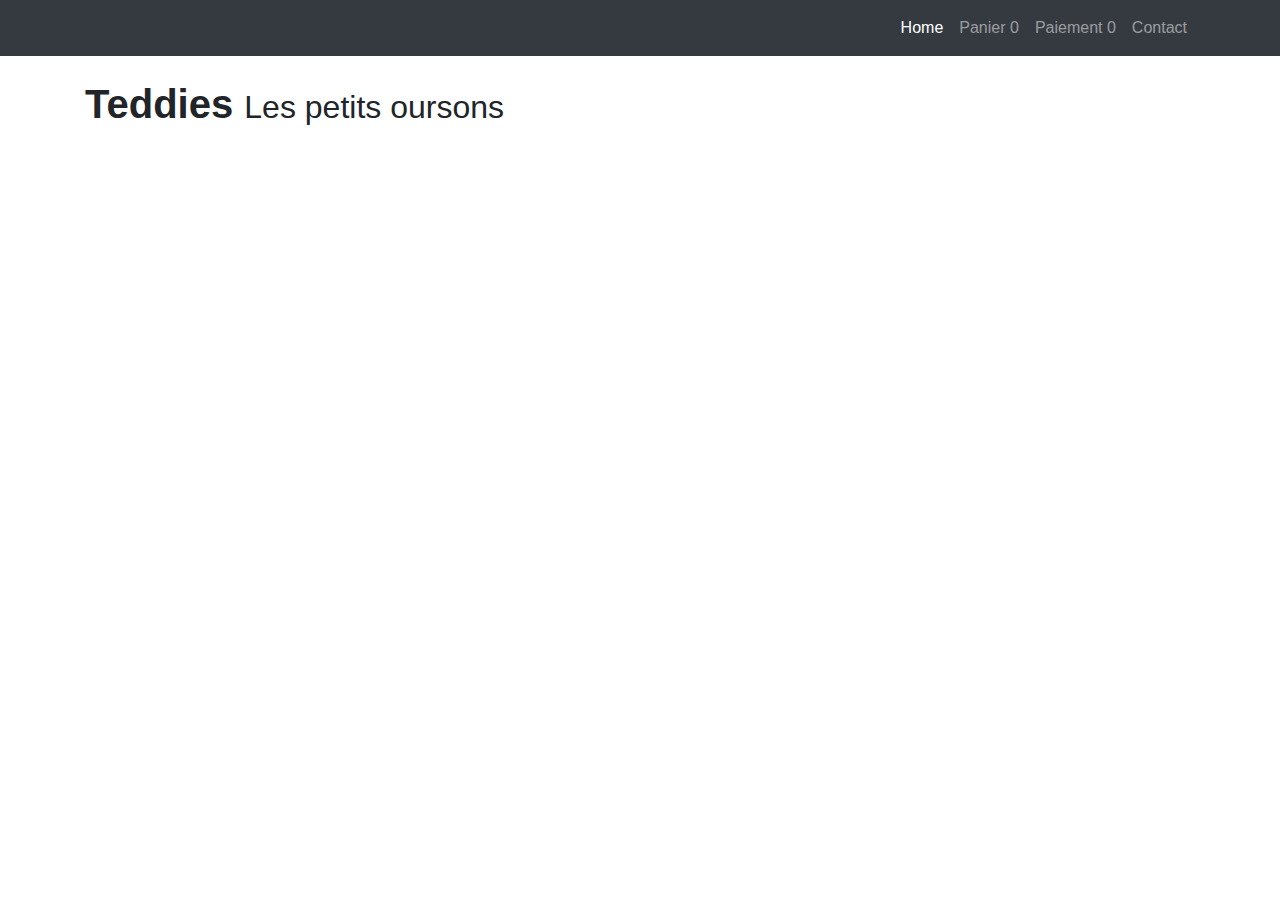
==== index.html @ 01050dd1 "Orinoco" ====
<!DOCTYPE html>
<html>
<head>
	<title></title>
	<link rel="stylesheet" href="https://stackpath.bootstrapcdn.com/bootstrap/4.3.1/css/bootstrap.min.css" integrity="sha384-ggOyR0iXCbMQv3Xipma34MD+dH/1fQ784/j6cY/iJTQUOhcWr7x9JvoRxT2MZw1T" crossorigin="anonymous">
	<script src="https://code.jquery.com/jquery-3.3.1.slim.min.js" integrity="sha384-q8i/X+965DzO0rT7abK41JStQIAqVgRVzpbzo5smXKp4YfRvH+8abtTE1Pi6jizo" crossorigin="anonymous"></script>
	<script src="https://cdnjs.cloudflare.com/ajax/libs/popper.js/1.14.7/umd/popper.min.js" integrity="sha384-UO2eT0CpHqdSJQ6hJty5KVphtPhzWj9WO1clHTMGa3JDZwrnQq4sF86dIHNDz0W1" crossorigin="anonymous"></script>
	<script src="https://stackpath.bootstrapcdn.com/bootstrap/4.3.1/js/bootstrap.min.js" integrity="sha384-JjSmVgyd0p3pXB1rRibZUAYoIIy6OrQ6VrjIEaFf/nJGzIxFDsf4x0xIM+B07jRM" crossorigin="anonymous"></script>
</head>
<body>
  
	<header>
		<nav class="navbar navbar-expand-lg navbar-dark bg-dark static-top">
		  <div class="container">
		    <a class="navbar-brand" href="#">
		          <img src="http://placehold.it/150x50?text=Logo" alt="">
		        </a>
		    <button class="navbar-toggler" type="button" data-toggle="collapse" data-target="#navbarResponsive" aria-controls="navbarResponsive" aria-expanded="false" aria-label="Toggle navigation">
		          <span class="navbar-toggler-icon"></span>
		        </button>
		    <div class="collapse navbar-collapse" id="navbarResponsive">
		      <ul class="navbar-nav ml-auto">
		        <li class="nav-item active">
		          <a class="nav-link" href="index.html">Home
		                <span class="sr-only">(current)</span>
		              </a>
		        </li>
		        <li class="nav-item">
		          <a class="nav-link cart" href="panier.html">Panier <span> 0 </span></a>
		        </li>
		        <li class="nav-item">
              <a class="nav-link cart" href="paiement.html">Paiement <span> 0 </span></a>
		        </li>
		        <li class="nav-item">
		          <a class="nav-link" href="#">Contact</a>
		        </li>
		      </ul>
		    </div>
		  </div>
		</nav>
  </header>

  <main>
    <!-- Premier exemple -->
		<div class="container">
      <h1 class="my-4"><strong>Teddies</strong>
        <small>Les petits oursons</small>
      </h1>
        <div id="oursonsList" class="row"></div>
     </div>
  <!-- Fin premier exemple -->
  </main>
  
  
  <script src="./assets/js/compteurPanier.js"></script>
  <script src="./assets/js/index.js"></script>
  

</body>
</html>
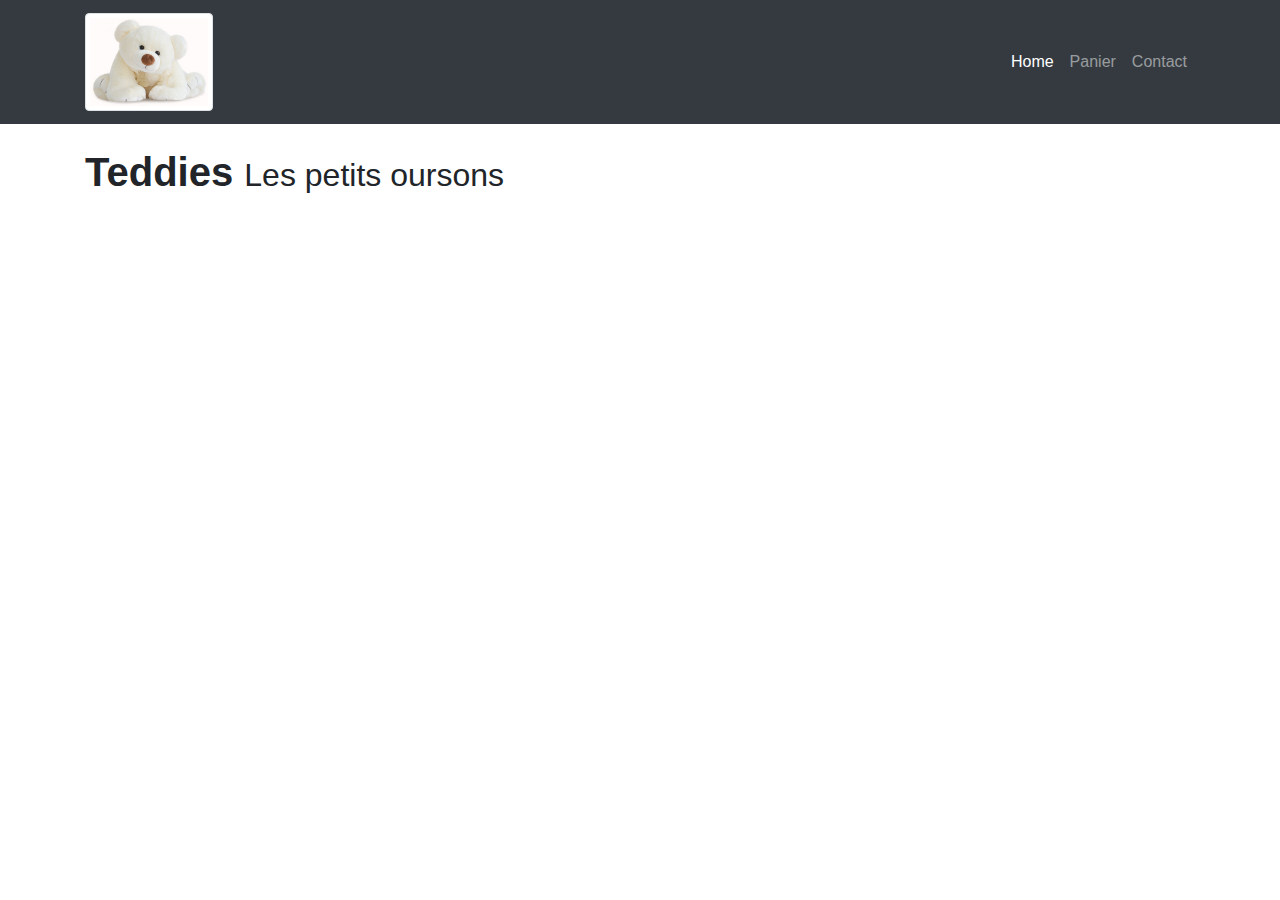
==== commit 7b63116d: "Orinoco" ====
--- a/index.html
+++ b/index.html
@@ -13,7 +13,7 @@
 		<nav class="navbar navbar-expand-lg navbar-dark bg-dark static-top">
 		  <div class="container">
 		    <a class="navbar-brand" href="#">
-		          <img src="http://placehold.it/150x50?text=Logo" alt="">
+		          <img class="img-fluid img-thumbnail" style="width:10vw" src="./assets/img/grosoursLogo.jpg" alt="">
 		        </a>
 		    <button class="navbar-toggler" type="button" data-toggle="collapse" data-target="#navbarResponsive" aria-controls="navbarResponsive" aria-expanded="false" aria-label="Toggle navigation">
 		          <span class="navbar-toggler-icon"></span>
@@ -26,11 +26,9 @@
 		              </a>
 		        </li>
 		        <li class="nav-item">
-		          <a class="nav-link cart" href="panier.html">Panier <span> 0 </span></a>
+		          <a class="nav-link cart" href="panier.html">Panier <span>  </span></a>
 		        </li>
-		        <li class="nav-item">
-              <a class="nav-link cart" href="paiement.html">Paiement <span> 0 </span></a>
-		        </li>
+		       
 		        <li class="nav-item">
 		          <a class="nav-link" href="#">Contact</a>
 		        </li>
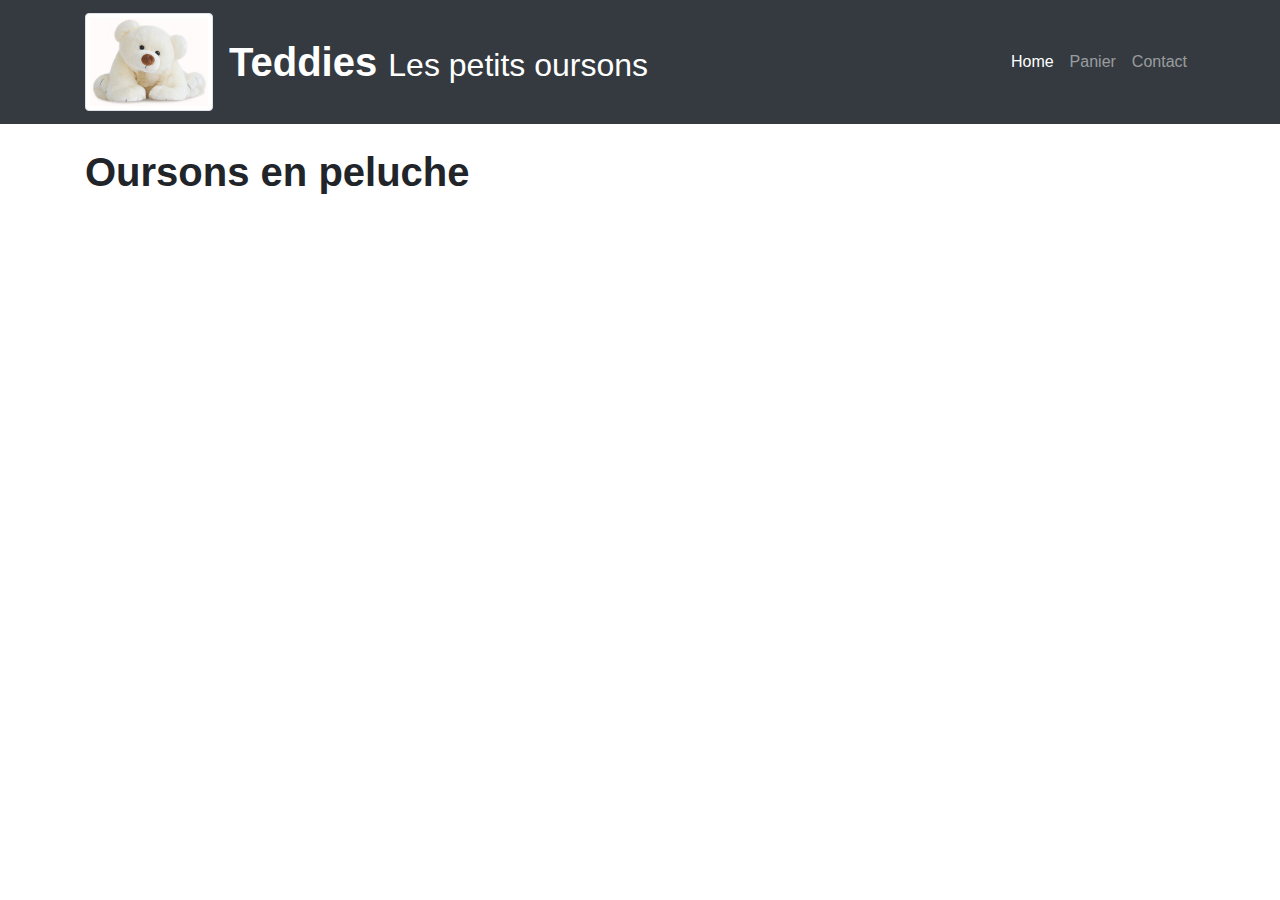
==== commit e2cbeab1: "Orinoco" ====
--- a/index.html
+++ b/index.html
@@ -15,10 +15,17 @@
 		    <a class="navbar-brand" href="#">
 		          <img class="img-fluid img-thumbnail" style="width:10vw" src="./assets/img/grosoursLogo.jpg" alt="">
 		        </a>
+				<div class="">
+					<h1 class="my-4 text-white"><strong>Teddies</strong>
+					  <small>Les petits oursons</small>
+					</h1>
+				</div>
 		    <button class="navbar-toggler" type="button" data-toggle="collapse" data-target="#navbarResponsive" aria-controls="navbarResponsive" aria-expanded="false" aria-label="Toggle navigation">
 		          <span class="navbar-toggler-icon"></span>
 		        </button>
-		    <div class="collapse navbar-collapse" id="navbarResponsive">
+				
+		    <div class="collapse navbar-collapse " id="navbarResponsive">
+				
 		      <ul class="navbar-nav ml-auto">
 		        <li class="nav-item active">
 		          <a class="nav-link" href="index.html">Home
@@ -26,7 +33,7 @@
 		              </a>
 		        </li>
 		        <li class="nav-item">
-		          <a class="nav-link cart" href="panier.html">Panier <span>  </span></a>
+		          <a class="nav-link cart" href="panier.html">Panier <span> </span></a>
 		        </li>
 		       
 		        <li class="nav-item">
@@ -41,8 +48,8 @@
   <main>
     <!-- Premier exemple -->
 		<div class="container">
-      <h1 class="my-4"><strong>Teddies</strong>
-        <small>Les petits oursons</small>
+      <h1 class="my-4"><strong>Oursons en peluche</strong>
+        <small></small>
       </h1>
         <div id="oursonsList" class="row"></div>
      </div>
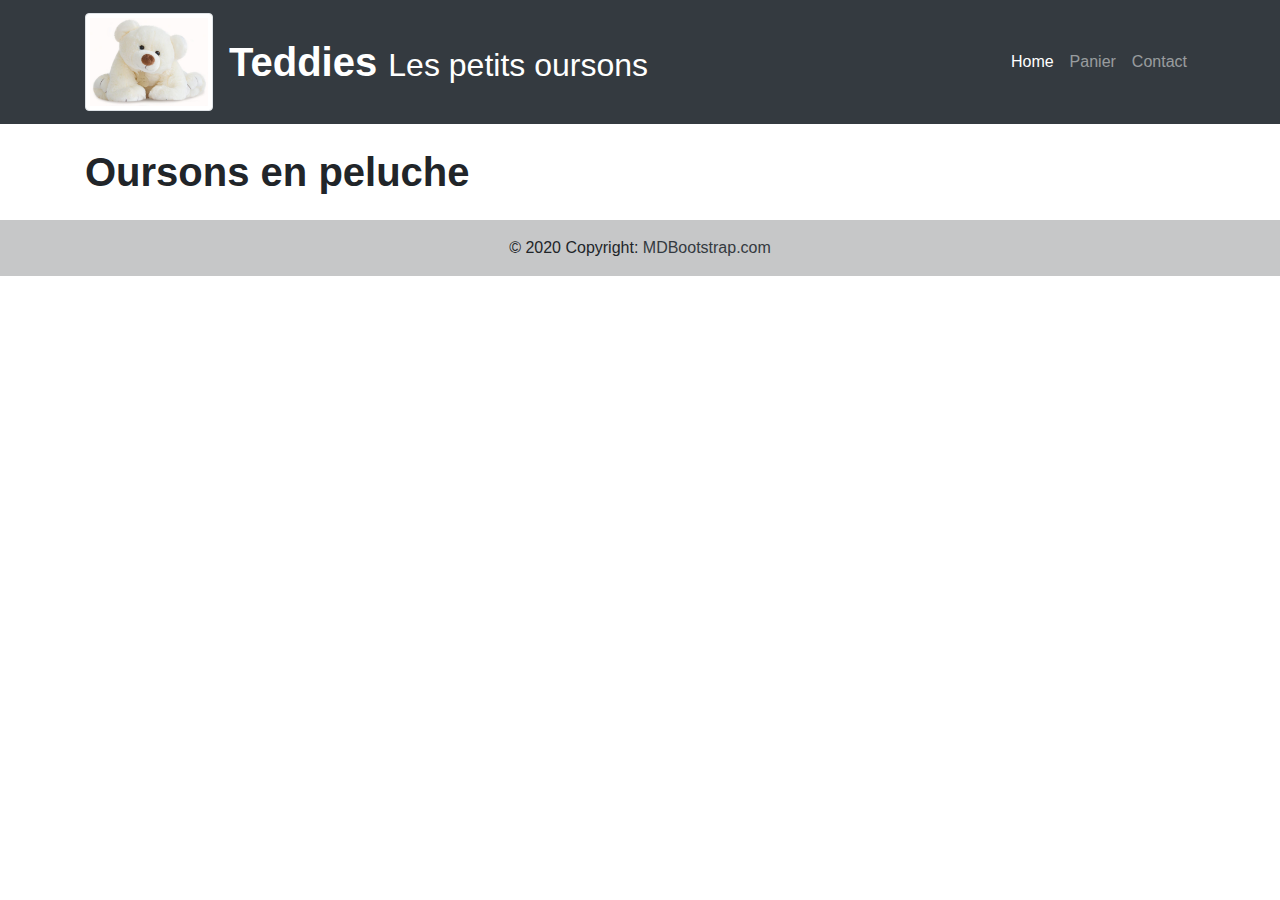
==== commit 56605a90: "Orinoco" ====
--- a/index.html
+++ b/index.html
@@ -55,6 +55,14 @@
      </div>
   <!-- Fin premier exemple -->
   </main>
+  <footer class="bg-light text-center text-lg-start">
+	<!-- Copyright -->
+	<div class="text-center p-3" style="background-color: rgba(0, 0, 0, 0.2)">
+	  © 2020 Copyright:
+	  <a class="text-dark" href="https://mdbootstrap.com/">MDBootstrap.com</a>
+	</div>
+	<!-- Copyright -->
+  </footer>
   
   
   <script src="./assets/js/compteurPanier.js"></script>
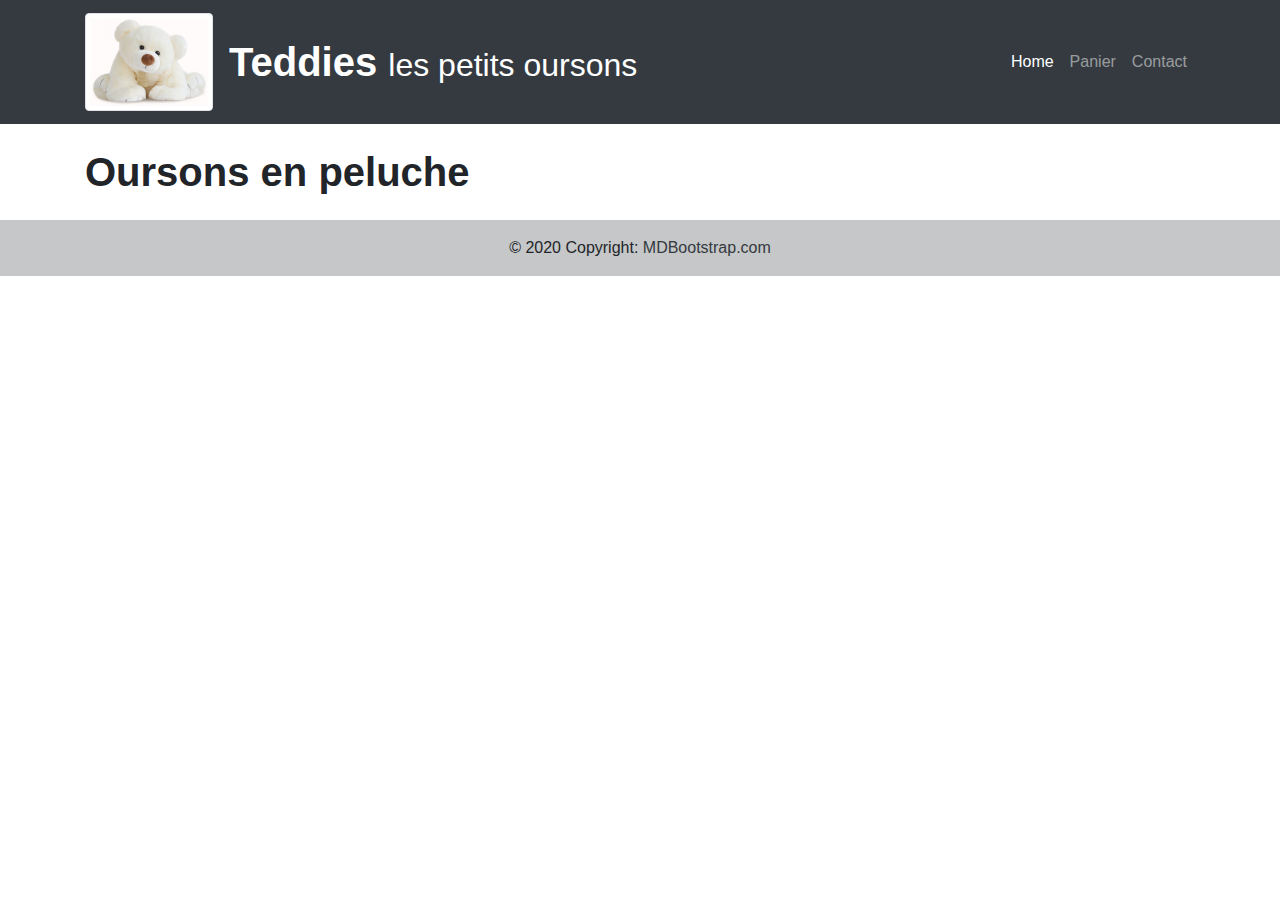
==== commit 505e2bfc: "Orinoco" ====
--- a/index.html
+++ b/index.html
@@ -8,61 +8,44 @@
 	<script src="https://stackpath.bootstrapcdn.com/bootstrap/4.3.1/js/bootstrap.min.js" integrity="sha384-JjSmVgyd0p3pXB1rRibZUAYoIIy6OrQ6VrjIEaFf/nJGzIxFDsf4x0xIM+B07jRM" crossorigin="anonymous"></script>
 </head>
 <body>
-  
 	<header>
 		<nav class="navbar navbar-expand-lg navbar-dark bg-dark static-top">
-		  <div class="container">
-		    <a class="navbar-brand" href="#">
-		          <img class="img-fluid img-thumbnail" style="width:10vw" src="./assets/img/grosoursLogo.jpg" alt="">
-		        </a>
-				<div class="">
-					<h1 class="my-4 text-white"><strong>Teddies</strong>
-					  <small>Les petits oursons</small>
-					</h1>
+			<div class="container">
+				<a class="navbar-brand" href="#"><img class="img-fluid img-thumbnail" style="width:10vw" src="./assets/img/grosoursLogo.jpg" alt=""></a>
+				<h1 class="my-4 text-white"><strong>Teddies </strong><small>les petits oursons</small></h1>
+				<button class="navbar-toggler" type="button" data-toggle="collapse" data-target="#navbarResponsive" aria-controls="navbarResponsive" aria-expanded="false" aria-label="Toggle navigation"><span class="navbar-toggler-icon"></span></button>
+				<div class="collapse navbar-collapse " id="navbarResponsive">
+					<ul class="navbar-nav ml-auto">
+						<li class="nav-item active">
+							<a class="nav-link" href="index.html">Home<span class="sr-only">(current)</span></a>
+						</li>
+						<li class="nav-item">
+							<a class="nav-link cart" href="panier.html">Panier <span> </span></a>
+						</li>
+						<li class="nav-item">
+							<a class="nav-link" href="#">Contact</a>
+						</li>
+					</ul>
 				</div>
-		    <button class="navbar-toggler" type="button" data-toggle="collapse" data-target="#navbarResponsive" aria-controls="navbarResponsive" aria-expanded="false" aria-label="Toggle navigation">
-		          <span class="navbar-toggler-icon"></span>
-		        </button>
-				
-		    <div class="collapse navbar-collapse " id="navbarResponsive">
-				
-		      <ul class="navbar-nav ml-auto">
-		        <li class="nav-item active">
-		          <a class="nav-link" href="index.html">Home
-		                <span class="sr-only">(current)</span>
-		              </a>
-		        </li>
-		        <li class="nav-item">
-		          <a class="nav-link cart" href="panier.html">Panier <span> </span></a>
-		        </li>
-		       
-		        <li class="nav-item">
-		          <a class="nav-link" href="#">Contact</a>
-		        </li>
-		      </ul>
-		    </div>
-		  </div>
+			</div>
 		</nav>
-  </header>
-
-  <main>
-    <!-- Premier exemple -->
-		<div class="container">
-      <h1 class="my-4"><strong>Oursons en peluche</strong>
-        <small></small>
-      </h1>
-        <div id="oursonsList" class="row"></div>
-     </div>
-  <!-- Fin premier exemple -->
-  </main>
-  <footer class="bg-light text-center text-lg-start">
-	<!-- Copyright -->
-	<div class="text-center p-3" style="background-color: rgba(0, 0, 0, 0.2)">
-	  © 2020 Copyright:
-	  <a class="text-dark" href="https://mdbootstrap.com/">MDBootstrap.com</a>
-	</div>
-	<!-- Copyright -->
-  </footer>
+ 	</header>
+    <main>
+	<!-- debut  -->
+ 		<div class="container">
+      		<h1 class="my-4"><strong>Oursons en peluche</strong><small></small></h1>
+        	<div id="oursonsList" class="row"></div>
+     	</div>
+    <!-- Fin  -->
+    </main>
+    <footer class="bg-light text-center text-lg-start">
+		<!-- Copyright -->
+		<div class="text-center p-3" style="background-color: rgba(0, 0, 0, 0.2)">
+		© 2020 Copyright:
+		<a class="text-dark" href="https://mdbootstrap.com/">MDBootstrap.com</a>
+		</div>
+		<!-- Copyright -->
+    </footer>
   
   
   <script src="./assets/js/compteurPanier.js"></script>
